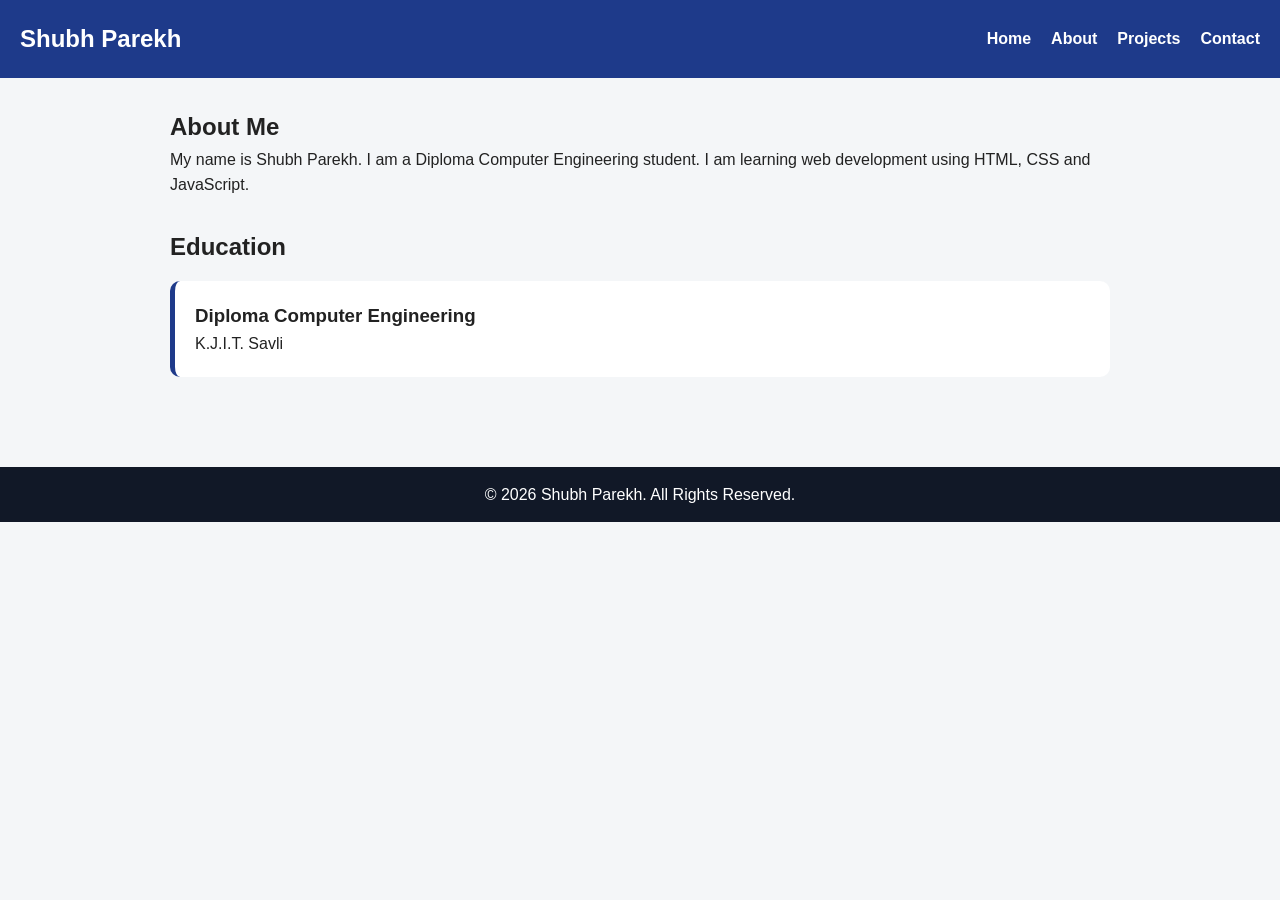
==== about.html @ d2de64e3 "Add files via upload" ====
<!DOCTYPE html>
<html lang="en">
<head>
  <meta charset="UTF-8">
  <meta name="viewport" content="width=device-width, initial-scale=1.0">
  <meta name="description" content="About Shubh Parekh">
  <title>About | Shubh Parekh</title>
  <link rel="stylesheet" href="style.css">
</head>
<body>

<header>
  <nav aria-label="Main Navigation">
    <h1>Shubh Parekh</h1>
    <ul>
      <li><a href="index.html">Home</a></li>
      <li><a href="about.html" aria-current="page">About</a></li>
      <li><a href="projects.html">Projects</a></li>
      <li><a href="contact.html">Contact</a></li>
    </ul>
  </nav>
</header>

<main>
  <section>
    <h2>About Me</h2>
    <p>
      My name is Shubh Parekh. I am a Diploma Computer Engineering student.
      I am learning web development using HTML, CSS and JavaScript.
    </p>
  </section>

  <section>
    <h2>Education</h2>
    <article class="card">
      <h3>Diploma Computer Engineering</h3>
      <p>K.J.I.T. Savli</p>
    </article>
  </section>
</main>

<footer>
  <p>&copy; 2026 Shubh Parekh. All Rights Reserved.</p>
</footer>

</body>
</html>
---- style.css ----
* {
  margin: 0;
  padding: 0;
  box-sizing: border-box;
}

body {
  font-family: Arial, sans-serif;
  line-height: 1.6;
  background-color: #f4f6f8;
  color: #222;
}

header {
  background-color: #1e3a8a;
  color: white;
  padding: 20px;
}

nav {
  display: flex;
  justify-content: space-between;
  align-items: center;
  flex-wrap: wrap;
}

nav ul {
  list-style: none;
  display: flex;
  gap: 20px;
}

nav a {
  color: white;
  text-decoration: none;
  font-weight: bold;
}

nav a:hover,
nav a:focus {
  text-decoration: underline;
}

main {
  padding: 30px;
  max-width: 1000px;
  margin: auto;
}

.hero {
  background-color: white;
  padding: 40px;
  text-align: center;
  border-radius: 12px;
  margin-bottom: 30px;
}

.hero h2 {
  font-size: 32px;
  margin-bottom: 15px;
}

.btn {
  display: inline-block;
  margin-top: 15px;
  padding: 12px 20px;
  background-color: #1e3a8a;
  color: white;
  text-decoration: none;
  border-radius: 8px;
}

section {
  margin-bottom: 30px;
}

.card {
  background-color: white;
  padding: 20px;
  margin-top: 15px;
  border-radius: 10px;
  border-left: 5px solid #1e3a8a;
}

form {
  background-color: white;
  padding: 25px;
  border-radius: 10px;
}

label {
  display: block;
  margin-top: 15px;
  font-weight: bold;
}

input,
textarea {
  width: 100%;
  padding: 12px;
  margin-top: 5px;
  border: 1px solid #777;
  border-radius: 6px;
}

button {
  margin-top: 20px;
  padding: 12px 20px;
  background-color: #1e3a8a;
  color: white;
  border: none;
  border-radius: 8px;
  cursor: pointer;
}

button:hover,
button:focus {
  background-color: #172554;
}

footer {
  text-align: center;
  background-color: #111827;
  color: white;
  padding: 15px;
  margin-top: 30px;
}

@media (max-width: 600px) {
  nav {
    flex-direction: column;
  }

  nav ul {
    flex-direction: column;
    margin-top: 15px;
    text-align: center;
  }

  .hero h2 {
    font-size: 24px;
  }
}
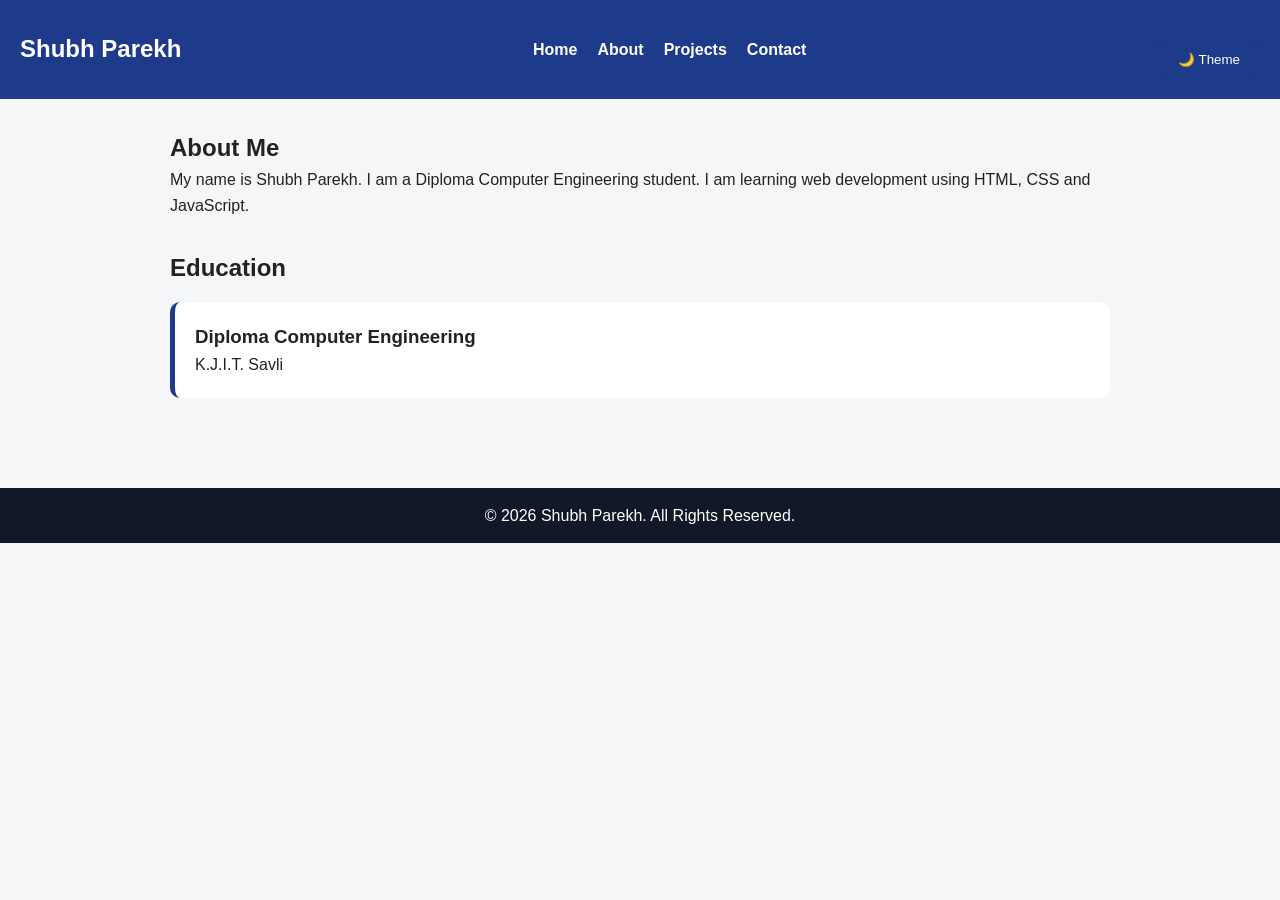
==== commit 91609c6c: "Add files via upload" ====
--- a/about.html
+++ b/about.html
@@ -18,6 +18,7 @@
       <li><a href="projects.html">Projects</a></li>
       <li><a href="contact.html">Contact</a></li>
     </ul>
+    <button class="theme-btn" onclick="toggleTheme()">🌙 Theme</button>
   </nav>
 </header>
 
@@ -43,5 +44,7 @@
   <p>&copy; 2026 Shubh Parekh. All Rights Reserved.</p>
 </footer>
 
+<script src="script.js"></script>
+
 </body>
 </html>
--- a/style.css
+++ b/style.css
@@ -140,4 +140,46 @@
   .hero h2 {
     font-size: 24px;
   }
+:root {
+    --bg-color: #ffffff;
+    --text-color: #000000;
+    --primary-color: #2563eb;
+}
+
+.dark {
+    --bg-color: #0f172a;
+    --text-color: #ffffff;
+    --primary-color: #60a5fa;
+}
+
+body {
+    background-color: var(--bg-color);
+    color: var(--text-color);
+}
+}
+body.dark {
+    background-color: #0f172a;
+    color: white;
+}
+
+body.dark header {
+    background-color: #020617;
+}
+
+body.dark section,
+body.dark .card,
+body.dark form {
+    background-color: #1e293b;
+    color: white;
+}
+
+body.dark footer {
+    background-color: #020617;
+}
+
+body.dark input,
+body.dark textarea {
+    background-color: #334155;
+    color: white;
+    border-color: #64748b;
 }
